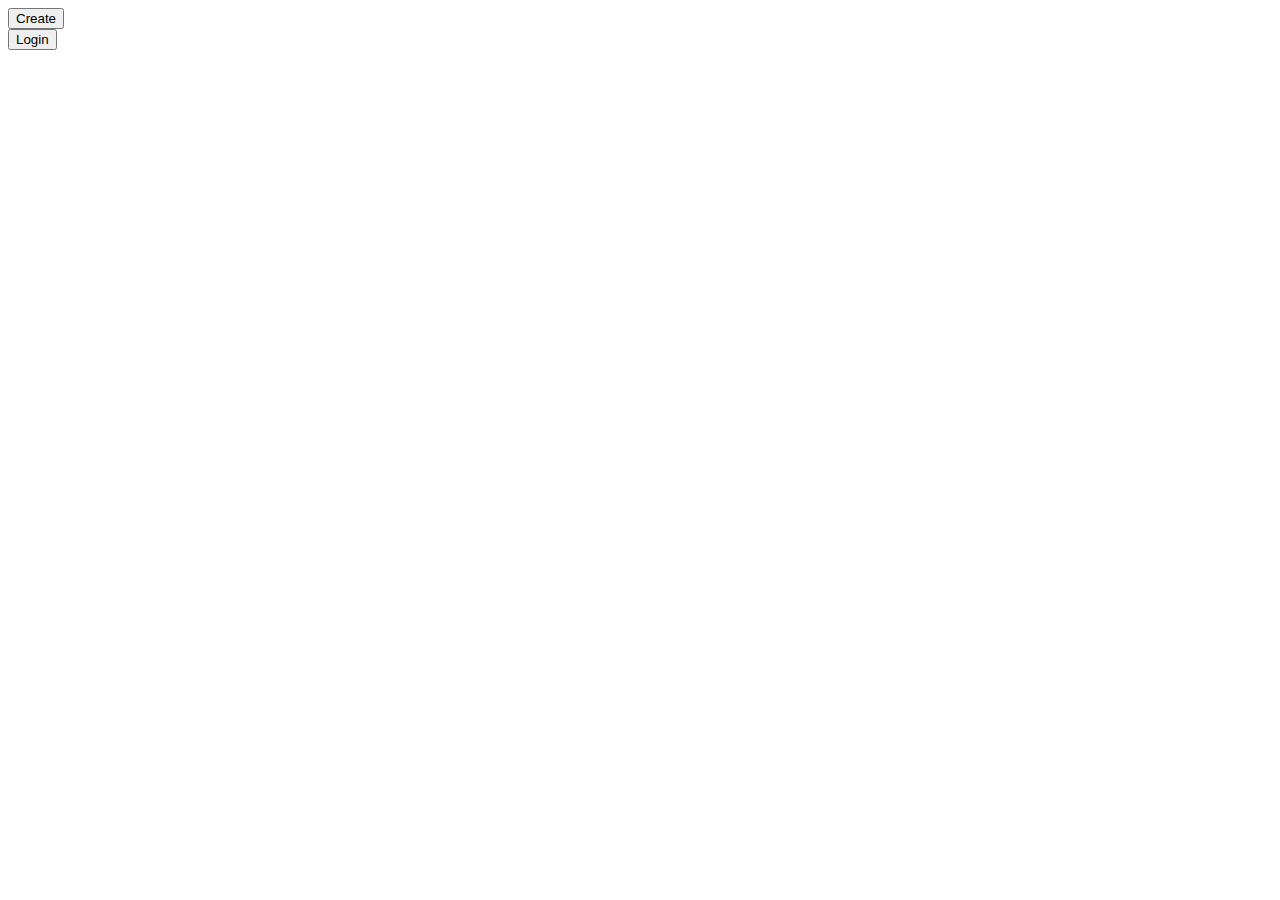
==== apache/login/hoba-login.html @ 4b2aba45 "Recording basic files for HOBA-js" ====
<!doctype html>
<!-- This is the actual login page shown when logging in is required by a subdirectory.

It must send a POST request with action="", with fields httpd_username, httpd_password, and login=Login.
-->
<html>
  <head>
    <meta name="viewport" content="width=device-width, initial-scale=1">
    <link rel="stylesheet" href="/hoba-style.css">
    <script src="/hoba-script.js" async defer></script>
  </head>
  <body>
    <form id="login" method="POST" action="">
      <input type="hidden" id="username" name="httpd_username" value="" />
      <!-- Password has dummy value to keep Apache auth stuff happy -->
      <input type="hidden" id="password" name="httpd_password" value="foo" />

      <div><button type="button" id="create" onclick="create_user()">Create</button></div>
      <div><button type="button" id="loginbutton" onclick="login()">Login</button></div>
    </form>
  </body>
</html>
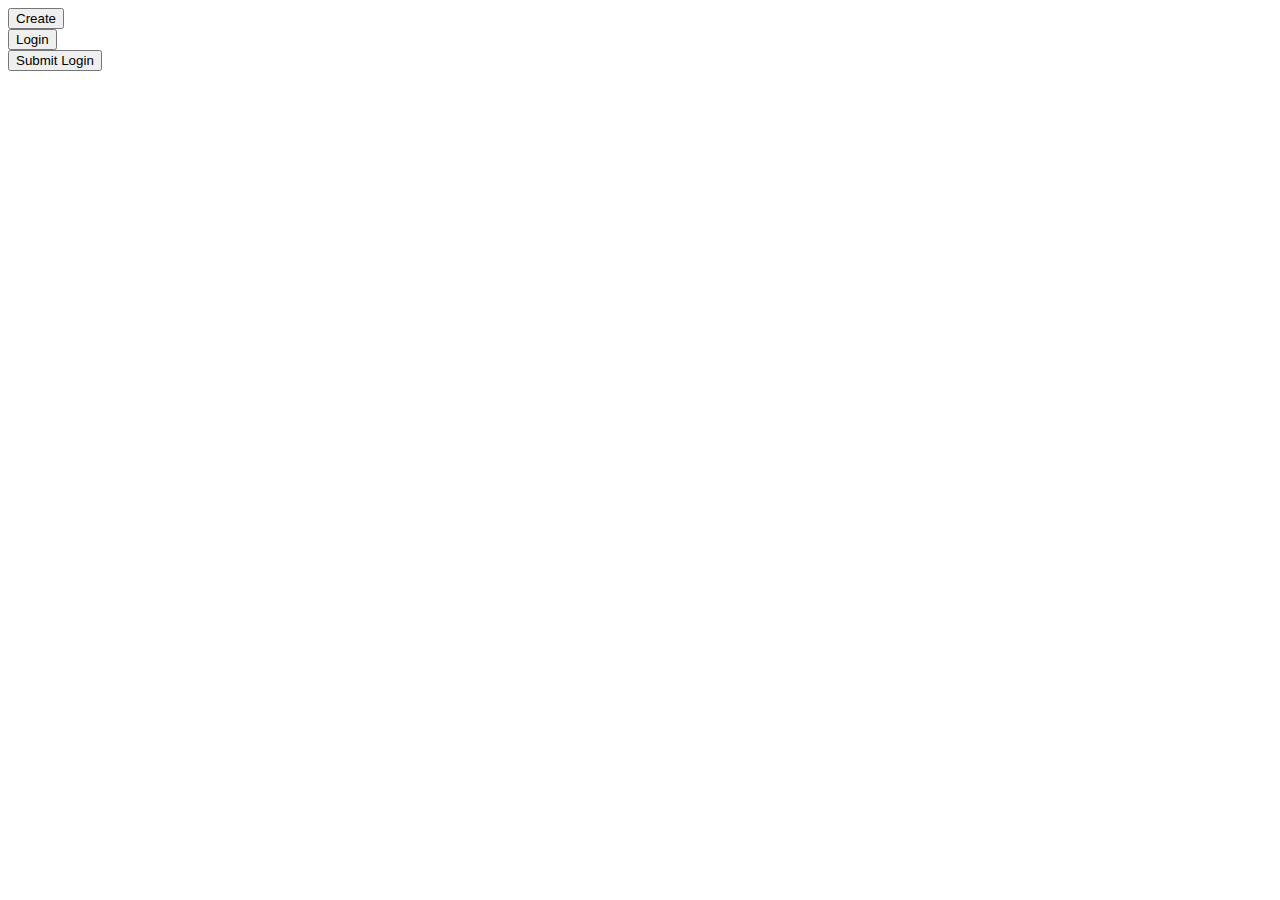
==== commit 77af921d: "Solved huge login problem: was cutting off two characters from htpasswd output, not one" ====
--- a/apache/login/hoba-login.html
+++ b/apache/login/hoba-login.html
@@ -11,12 +11,12 @@
   </head>
   <body>
     <form id="login" method="POST" action="">
-      <input type="hidden" id="username" name="httpd_username" value="" />
-      <!-- Password has dummy value to keep Apache auth stuff happy -->
-      <input type="hidden" id="password" name="httpd_password" value="foo" />
+      <input type="hidden" id="pubkey" name="httpd_username" value="" />
+      <input type="hidden" id="token" name="httpd_password" value="" />
 
       <div><button type="button" id="create" onclick="create_user()">Create</button></div>
       <div><button type="button" id="loginbutton" onclick="login()">Login</button></div>
+      <div><button type="submit" id="loginsubmit">Submit Login</button></div>
     </form>
   </body>
 </html>
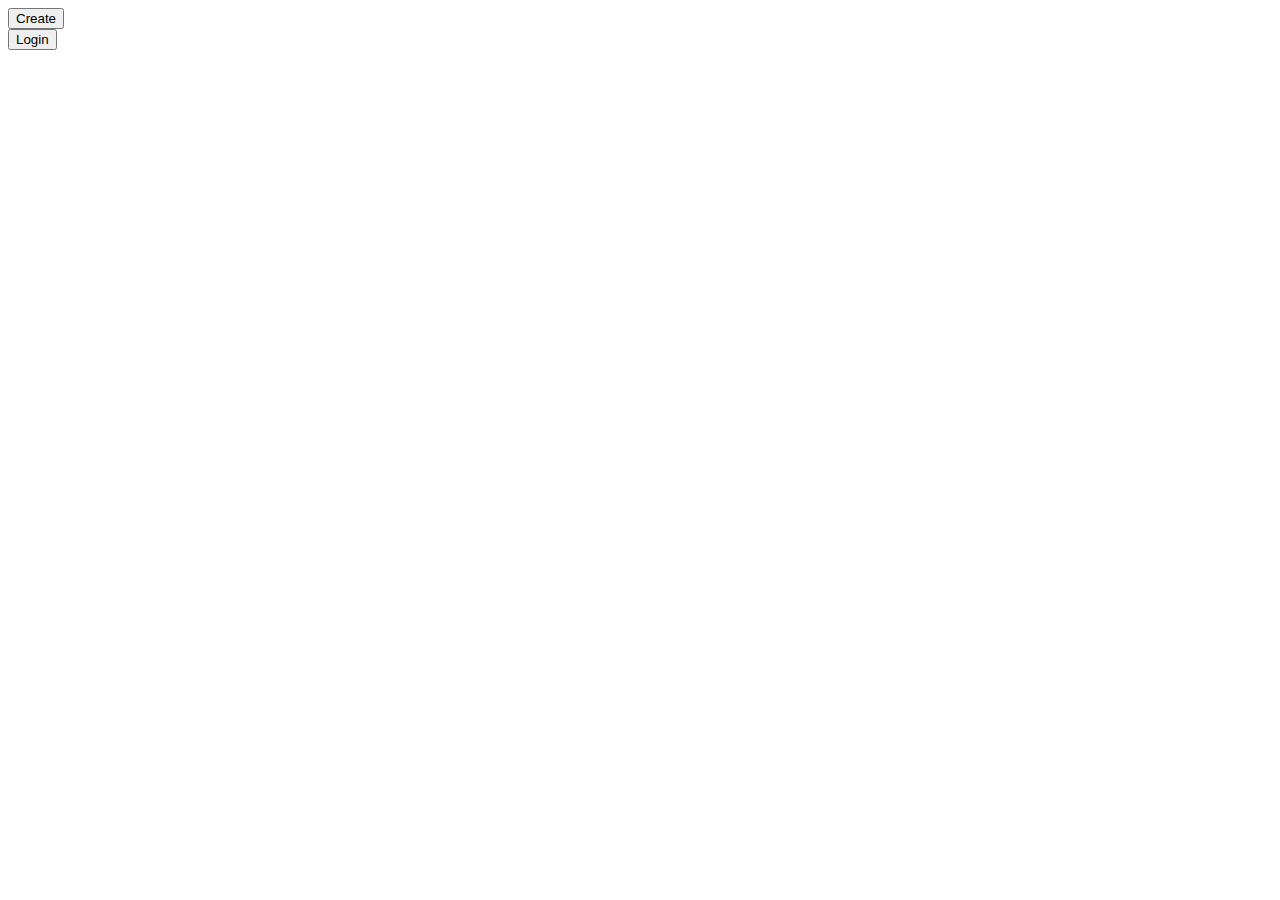
==== commit 3d96b9e7: "Minor changes for login" ====
--- a/apache/login/hoba-login.html
+++ b/apache/login/hoba-login.html
@@ -15,8 +15,7 @@
       <input type="hidden" id="token" name="httpd_password" value="" />
 
       <div><button type="button" id="create" onclick="create_user()">Create</button></div>
-      <div><button type="button" id="loginbutton" onclick="login()">Login</button></div>
-      <div><button type="submit" id="loginsubmit">Submit Login</button></div>
+      <div><button type="submit" id="loginsubmit">Login</button></div>
     </form>
   </body>
 </html>
